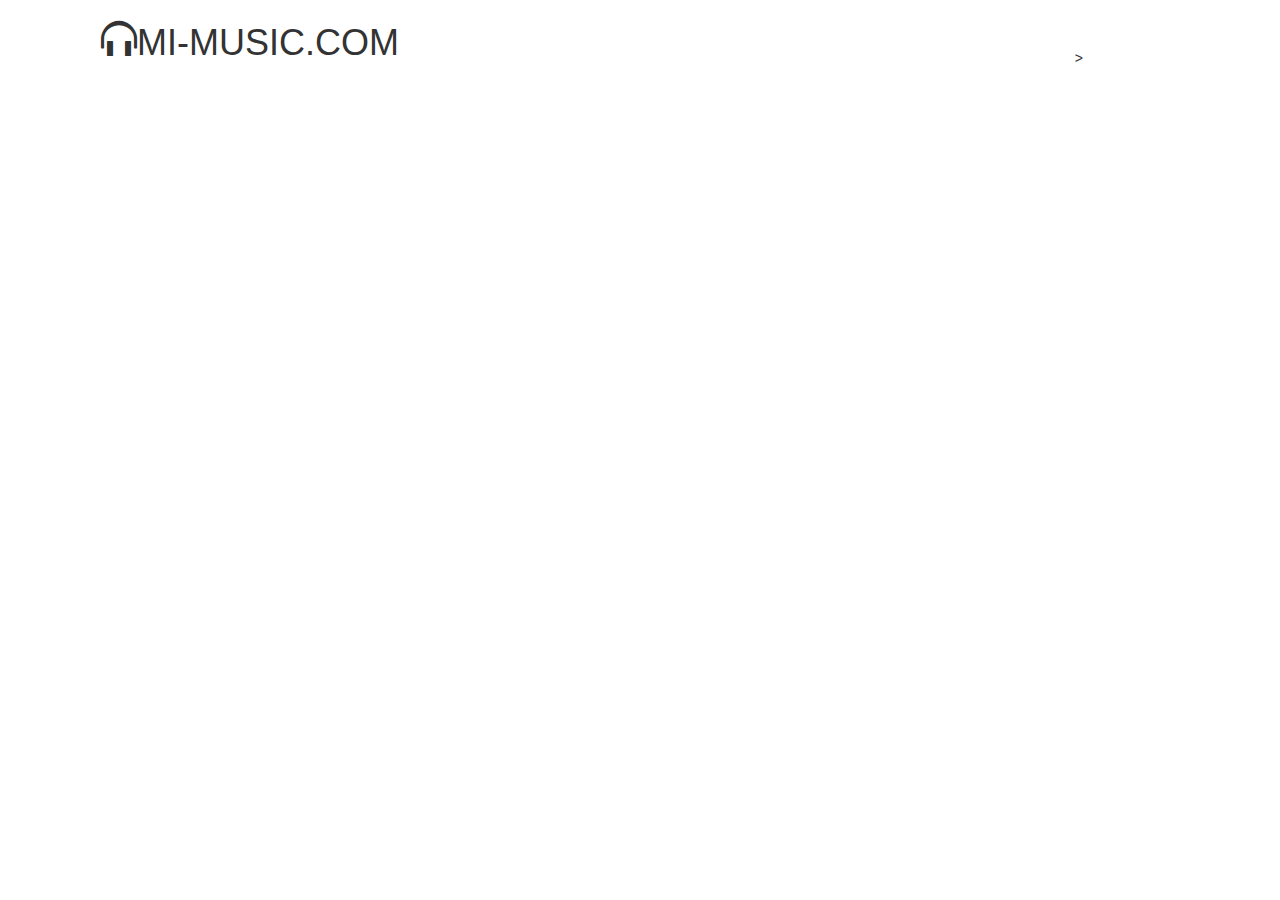
==== index.html @ 355f74b5 "cabecera" ====
<!DOCTYPE html>
<html lang="en" dir="ltr">
  <head>
    <meta charset="utf-8">
    <meta name='viewport' content='width=device-width initial-scale=1'>
    <meta name="author" content="CAMILO CARRANZA">
    <meta name="keywords" content="musica 2018, mejores articulos de musica, generos musicales,blogs musicales">
    <title>Blog Musica</title>
    <link href="https://fonts.googleapis.com/css?family=Dosis" rel="stylesheet">
    <link rel="stylesheet" href="css/bootstrap.min.css">
    <link rel="stylesheet" href="css/estilos.css">
  </head>
<body>
  <header>
    <div class="container encabezado ">
      <div class="row">
        <div class="col-xs-12  col-md-4 text-center ">
          <h1><span class="glyphicon glyphicon-headphones "></span>MI-MUSIC.COM</h1>
        </div>
        <div class="col-xs-6  col-md-3  col-xs-offset-3 col-lg-offset-5 col-md-offset-5 text-center redes">
          <div class="row">
            <div class="col-xs-4 ">
              <a href="#"><img src="img/fb.png" alt="" class=" img-circle img-redes"></a>
            </div>
            <div class="col-xs-4 ">
              <a href="#"><img src="img/ig.png" alt="" class=" img-circle img-redes"></a>
            </div>
            <div class="col-xs-4 ">
              <a href="#"><img src="img/tt.png" alt="" class=" img-circle img-redes"></a>
            </div>>
          </div>
        </div>
      </div>
    </div>
  </header>

  <script src="https://ajax.googleapis.com/ajax/libs/jquery/1.12.4/jquery.min.js"></script>
  <script src="js/bootstrap.min.js"></script>﻿
</body>
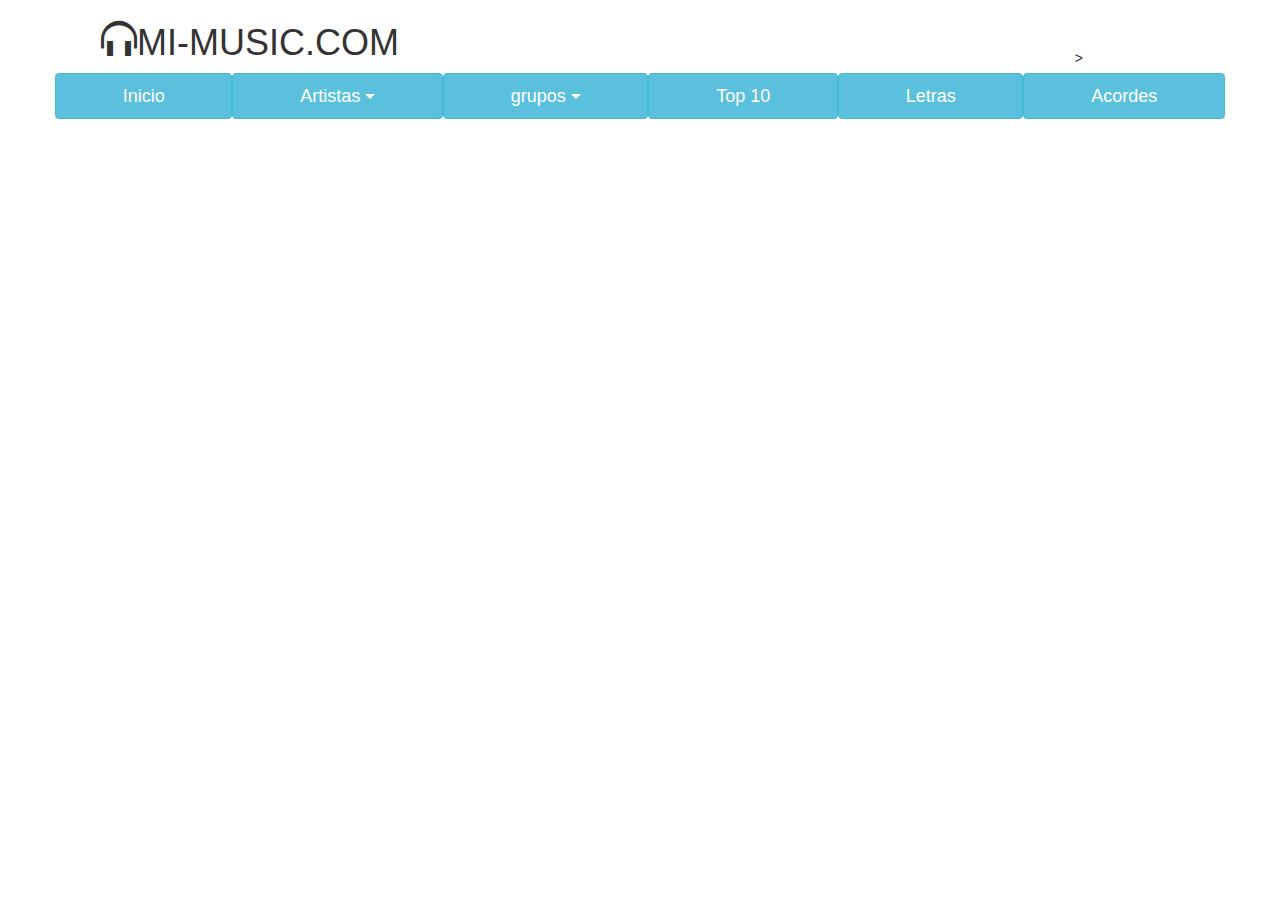
==== commit df084849: "navegacion" ====
--- a/index.html
+++ b/index.html
@@ -34,6 +34,37 @@
     </div>
   </header>
 
+  <nav class="container">
+    <div class="row ">
+        <ul class="nav nav-pills nav-justified nave ">
+          <li role="presentation"><a  class="btn btn-lg btn-info "href="#">Inicio</a></li>
+          <li  role="presentation"><a class="btn btn-lg btn-info btn-group dropdown-toggle" href="#"  data-toggle="dropdown" aria-haspopup="true" aria-expanded="false" >Artistas <span class="caret"></span>  </a>
+            <ul class="dropdown-menu list-group-item-info">
+                <li><a class="btn btn-lg " href="#">Nach</a></li>
+                <li><a class="btn btn-lg " href="#">ali Aka Mind</a></li>
+                <li><a  class="btn btn-lg "href="#">Warrior</a></li>
+                <li role="separator" class="divider"></li>
+                <li><a class="btn btn-lg " href="#">Norick</a></li>
+                <li><a class="btn btn-lg " href="#">akapella</a></li>
+                <li><a  class="btn btn-lg "href="#">Canservero</a></li>
+            </ul>
+          </li>
+          <li  role="presentation"><a class="btn btn-lg btn-info btn-group dropdown-toggle" href="#"  data-toggle="dropdown" aria-haspopup="true" aria-expanded="false" >grupos <span class="caret"></span>  </a>
+            <ul class="dropdown-menu list-group-item-info">
+                <li><a class="btn btn-lg" href="#">La Etnnia</a></li>
+                <li><a class="btn btn-lg" href="#">Crack Family</a></li>
+                <li><a class="btn btn-lg" href="#">Rapper Schold</a></li>
+                <li role="separator" class="divider"></li>
+                <li><a class="btn btn-lg" href="#">Wu Tang Clan</a></li>
+            </ul>
+          </li>
+          <li role="presentation"><a  class="btn btn-lg btn-info"href="#">Top 10</a></li>
+          <li role="presentation"><a  class="btn btn-lg btn-info"href="#">Letras</a></li>
+          <li role="presentation"><a  class="btn btn-lg btn-info"href="#">Acordes</a></li>
+        </ul>
+      </div>
+  </nav>
+
   <script src="https://ajax.googleapis.com/ajax/libs/jquery/1.12.4/jquery.min.js"></script>
   <script src="js/bootstrap.min.js"></script>﻿
 </body>
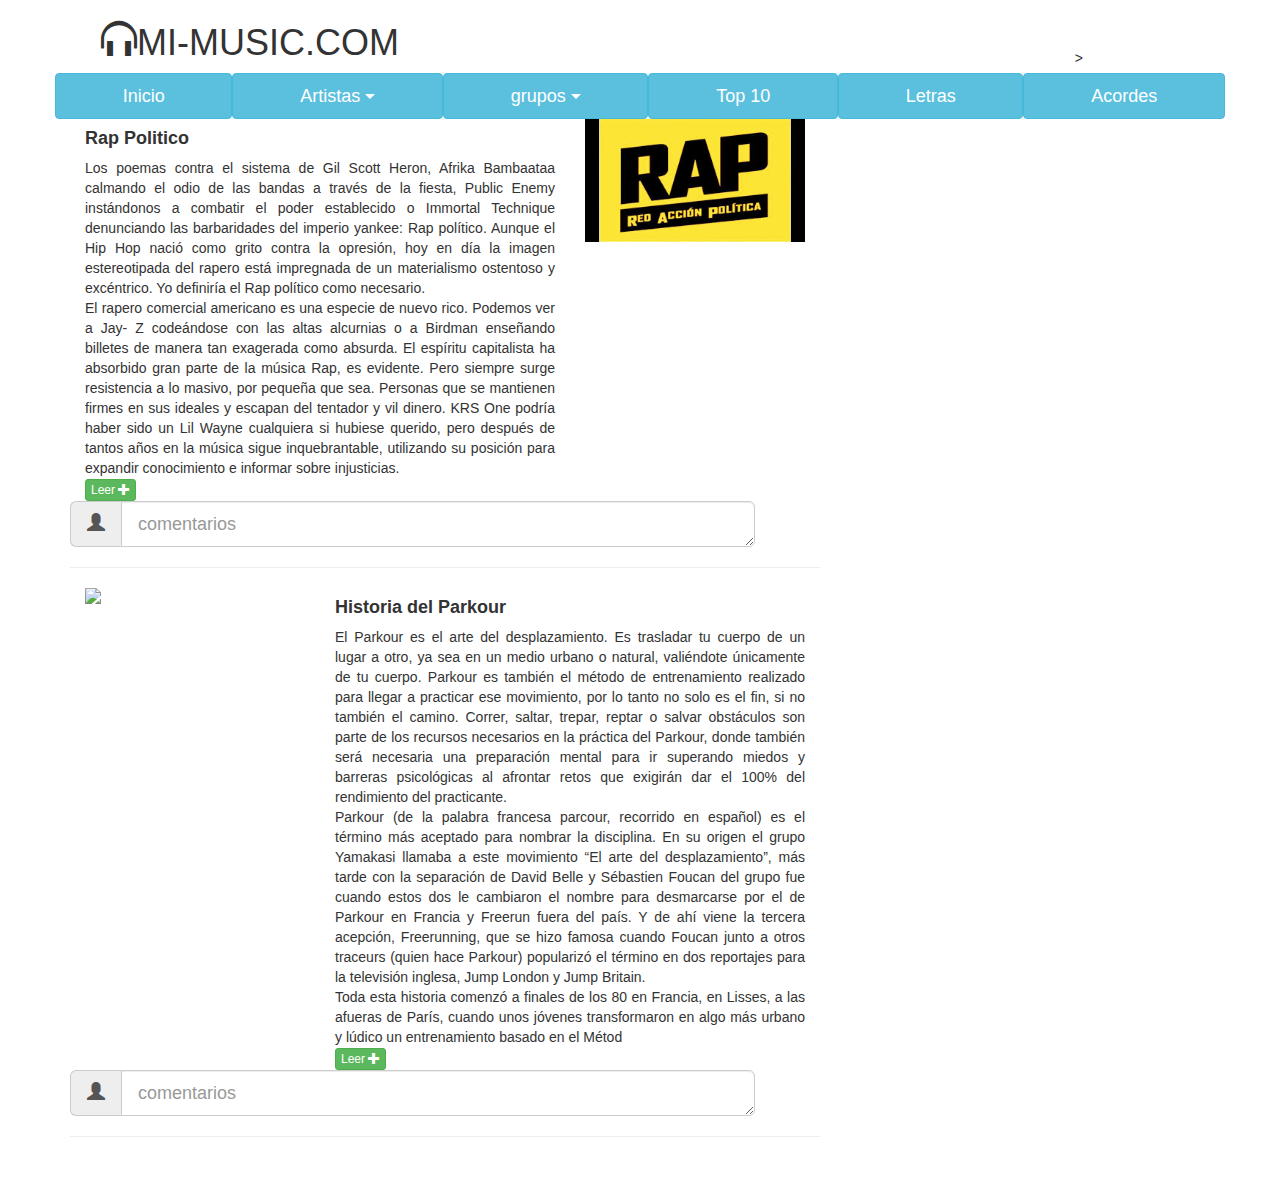
==== commit b39ac435: "article-articulos" ====
--- a/index.html
+++ b/index.html
@@ -65,6 +65,66 @@
       </div>
   </nav>
 
+  <article class="container art">
+    <div class="row">
+      <div class="col-sm-12 col-md-8 col-lg-8  ">
+        <div class="col-xs-12 col-sm-8 text-justify" >
+          <h4 class=""><strong>Rap Politico</strong></h4>
+          Los poemas contra el sistema de Gil Scott Heron,  Afrika Bambaataa  calmando el odio de las bandas a través de la fiesta,  Public Enemy instándonos a combatir el poder establecido o  Immortal Technique  denunciando las barbaridades del imperio yankee: Rap político. Aunque el Hip Hop nació como grito contra la opresión, hoy en día la imagen estereotipada del rapero está impregnada de un materialismo ostentoso y excéntrico. Yo definiría el Rap político como necesario.<br>
+
+          El rapero comercial americano es una especie de nuevo rico. Podemos ver a Jay- Z codeándose con las altas alcurnias o a Birdman enseñando billetes de manera tan exagerada como absurda. El espíritu capitalista ha absorbido gran parte de la música Rap, es evidente. Pero siempre surge resistencia a lo masivo, por pequeña que sea. Personas que se mantienen firmes en sus ideales y escapan del tentador y vil dinero. KRS One podría haber sido un Lil Wayne cualquiera si hubiese querido, pero después de tantos años en la música sigue inquebrantable, utilizando su posición para expandir conocimiento e informar sobre injusticias.
+          <br>
+          <button type="button" class="btn btn-success btn-xs">Leer <span class=" glyphicon glyphicon-plus"></span> </button>
+        </div>
+
+        <div class="col-xs-12 col-sm-4  ">
+          <a href="#"><img class="img-responsive images" src="img/rap-politico.jpg" ></a>
+        </div>
+
+        <div class="row  ">
+          <div class="col-sm-11 art">
+            <div class="input-group input-group-lg">
+              <span class="input-group-addon" id="sizing-addon1"><span class=" glyphicon glyphicon-user "></span></span>
+              <textarea   class="form-control" placeholder="comentarios"></textarea>
+            </div>
+          </div>
+        </div>
+        <hr>
+
+        <div class="col-xs-12 col-sm-4  ">
+          <a href="#"><img class="img-responsive images " src="img/parkour.jpg" ></a>
+        </div>
+        <div class="col-xs-12 col-sm-8 text-justify">
+          <h4><strong>Historia del Parkour</strong></h4>
+          El Parkour es el arte del desplazamiento. Es trasladar tu cuerpo de un lugar a otro, ya sea en un medio urbano o natural, valiéndote únicamente de tu cuerpo. Parkour es también el método de entrenamiento realizado para llegar a practicar ese movimiento, por lo tanto no solo es el fin, si no también el camino. Correr, saltar, trepar, reptar o salvar obstáculos son parte de los recursos necesarios en la práctica del Parkour, donde también será necesaria una preparación mental para ir superando miedos y barreras psicológicas al afrontar retos que exigirán dar el 100% del rendimiento del practicante. <br>
+
+          Parkour (de la palabra francesa parcour, recorrido en español) es el término más aceptado para nombrar la disciplina. En su origen el grupo Yamakasi llamaba a este movimiento “El arte del desplazamiento”, más tarde con la separación de David Belle y Sébastien Foucan del grupo fue cuando estos dos le cambiaron el nombre para desmarcarse por el de Parkour en Francia y Freerun fuera del país. Y de ahí viene la tercera acepción, Freerunning, que se hizo famosa cuando Foucan junto a otros traceurs (quien hace Parkour) popularizó el término en dos reportajes para la televisión inglesa, Jump London y Jump Britain. <br>
+
+          Toda esta historia comenzó a finales de los 80 en Francia, en Lisses, a las afueras de París, cuando unos jóvenes transformaron en algo más urbano y lúdico un entrenamiento basado en el Métod <br>
+            <button type="button" class="btn btn-success btn-xs">Leer <span class=" glyphicon glyphicon-plus"></span> </button>
+        </div>
+
+
+
+
+        <div class="row  ">
+          <div class="col-xs-11 art">
+            <div class="input-group input-group-lg">
+              <span class="input-group-addon" id="sizing-addon1"><span class=" glyphicon glyphicon-user "></span></span>
+              <textarea   class="form-control" placeholder="comentarios"></textarea>
+            </div>
+          </div>
+        </div>
+        <hr>
+
+
+
+
+        
+      </div>
+    </div>
+  </article>
+
   <script src="https://ajax.googleapis.com/ajax/libs/jquery/1.12.4/jquery.min.js"></script>
   <script src="js/bootstrap.min.js"></script>﻿
 </body>
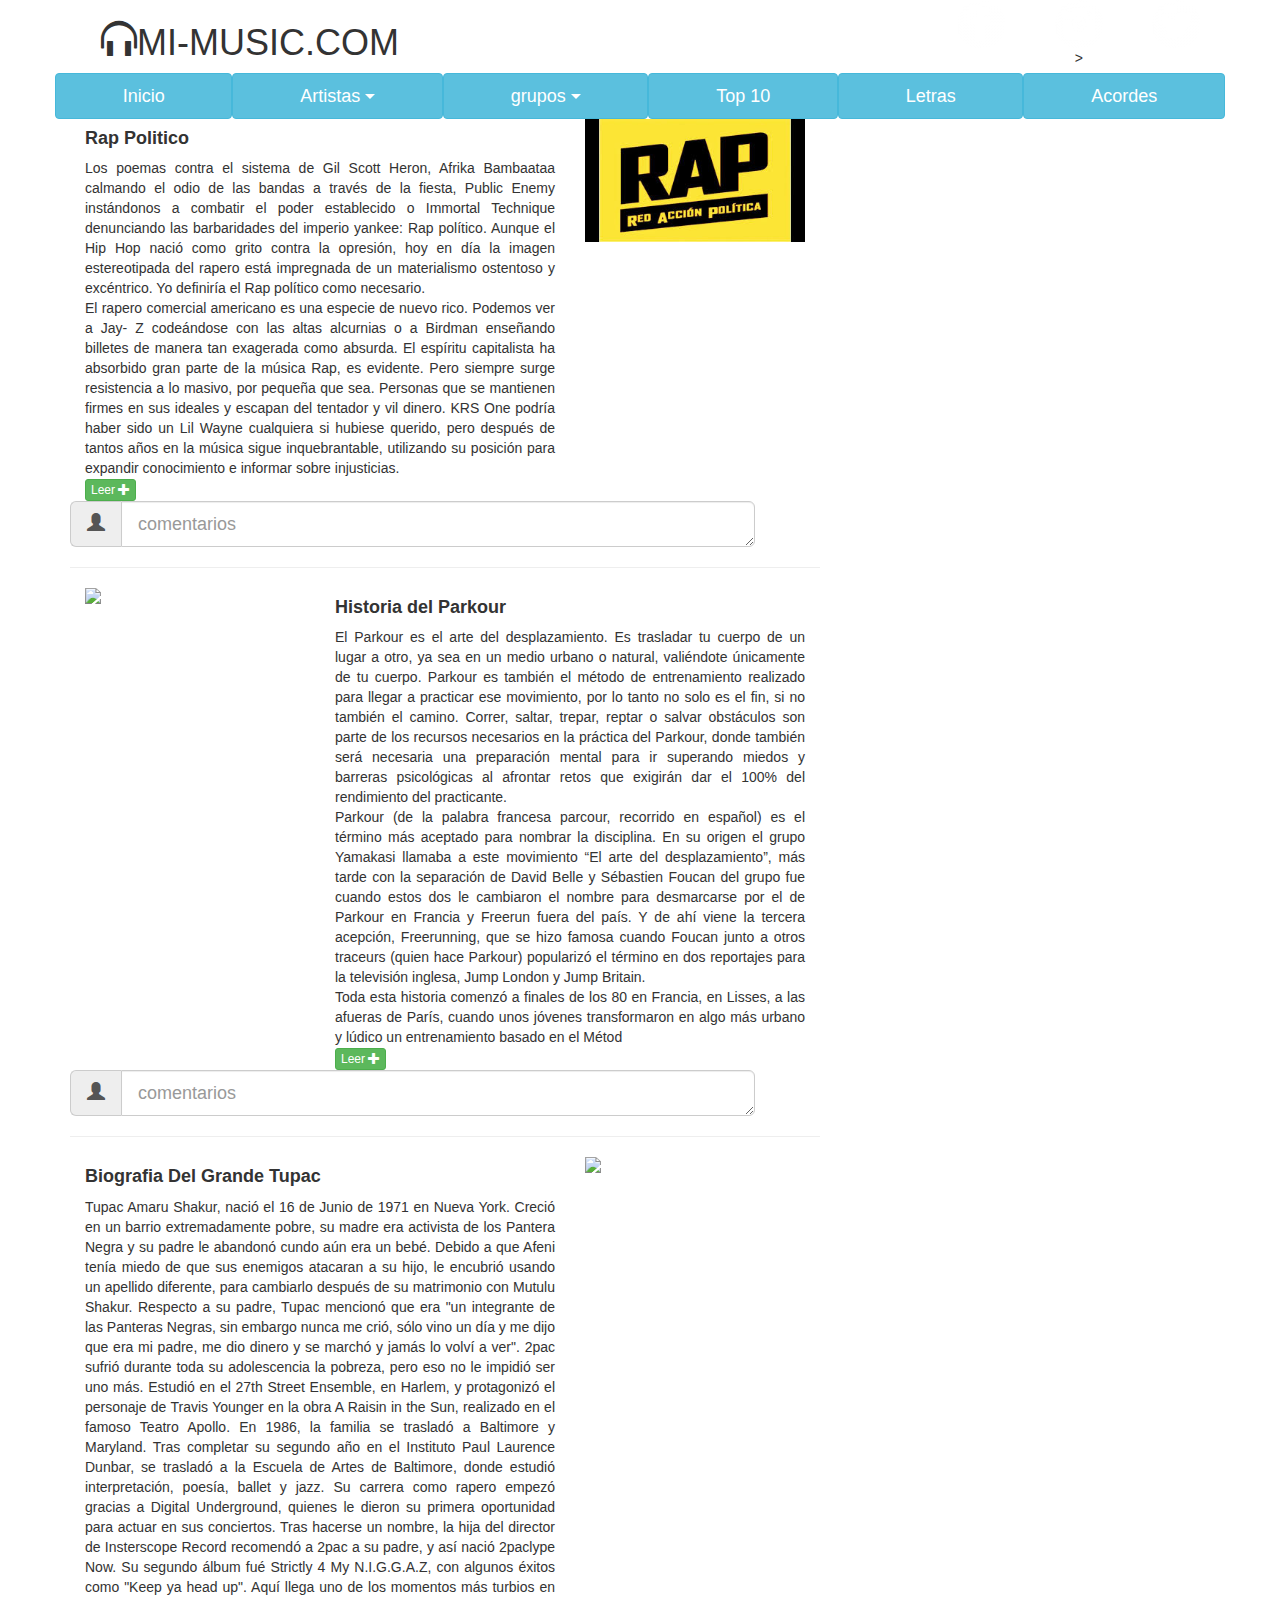
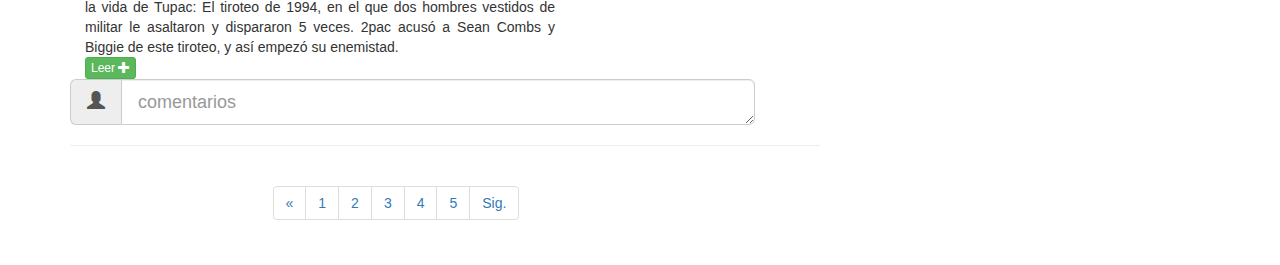
==== commit 1b39c1f8: "articulos fotos paginacion" ====
--- a/index.html
+++ b/index.html
@@ -116,13 +116,58 @@
           </div>
         </div>
         <hr>
+        <div class="col-xs-12 col-sm-8 text-justify" >
+          <h4 class=""><strong>Biografia Del Grande Tupac</strong></h4>
+          Tupac Amaru Shakur, nació el 16 de Junio de 1971 en Nueva York. Creció en un barrio extremadamente pobre, su madre era activista de los Pantera Negra y su padre le abandonó cundo aún era un bebé. Debido a que Afeni tenía miedo de que sus enemigos atacaran a su hijo, le encubrió usando un apellido diferente, para cambiarlo después de su matrimonio con Mutulu Shakur. Respecto a su padre, Tupac mencionó que era "un integrante de las Panteras Negras, sin embargo nunca me crió, sólo vino un día y me dijo que era mi padre, me dio dinero y se marchó y jamás lo volví a ver".
+
+          2pac sufrió durante toda su adolescencia la pobreza, pero eso no le impidió ser uno más. Estudió en el 27th Street Ensemble, en Harlem, y protagonizó el personaje de Travis Younger en la obra A Raisin in the Sun, realizado en el famoso Teatro Apollo. En 1986, la familia se trasladó a Baltimore y Maryland. Tras completar su segundo año en el Instituto Paul Laurence Dunbar, se trasladó a la Escuela de Artes de Baltimore, donde estudió interpretación, poesía, ballet y jazz.
+
+          Su carrera como rapero empezó gracias a Digital Underground, quienes le dieron su primera oportunidad para actuar en sus conciertos. Tras hacerse un nombre, la hija del director de Insterscope Record recomendó a 2pac a su padre, y así nació 2paclype Now.
+
+          Su segundo álbum fué Strictly 4 My N.I.G.G.A.Z, con algunos éxitos como "Keep ya head up".
+
+          Aquí llega uno de los momentos más turbios en la vida de Tupac: El tiroteo de 1994, en el que dos hombres vestidos de militar le asaltaron y dispararon 5 veces. 2pac acusó a Sean Combs y Biggie de este tiroteo, y así empezó su enemistad.
+          <br>
+          <button type="button" class="btn btn-success btn-xs">Leer <span class=" glyphicon glyphicon-plus"></span> </button>
+        </div>
+
+        <div class="col-xs-12 col-sm-4  ">
+          <a href="#"><img class="img-responsive images" src="img/tupac.jpg" ></a>
+        </div>
+
+        <div class="row  ">
+          <div class="col-sm-11 art">
+            <div class="input-group input-group-lg">
+              <span class="input-group-addon" id="sizing-addon1"><span class=" glyphicon glyphicon-user "></span></span>
+              <textarea   class="form-control" placeholder="comentarios"></textarea>
+            </div>
+          </div>
+        </div>
+        <hr>
+        <div class="col-xs-12  col-sm-6 col-sm-offset-3">
+          <div aria-label="Page navigation">
+            <ul class="pagination">
+              <li><a href="#" aria-label="Previous"><span aria-hidden="true">&laquo;</span></a></li>
+              <li><a href="#">1</a></li>
+              <li><a href="#">2</a></li>
+              <li><a href="#">3</a></li>
+              <li><a href="#">4</a></li>
+              <li><a href="#">5</a></li>
+              <li><a href="#" aria-label="Next">Sig.</a>
+              </li>
+            </ul>
+          </div>
+        </div>
+
+
+        </div>
 
 
 
 
-        
+
       </div>
-    </div>
+
   </article>
 
   <script src="https://ajax.googleapis.com/ajax/libs/jquery/1.12.4/jquery.min.js"></script>
